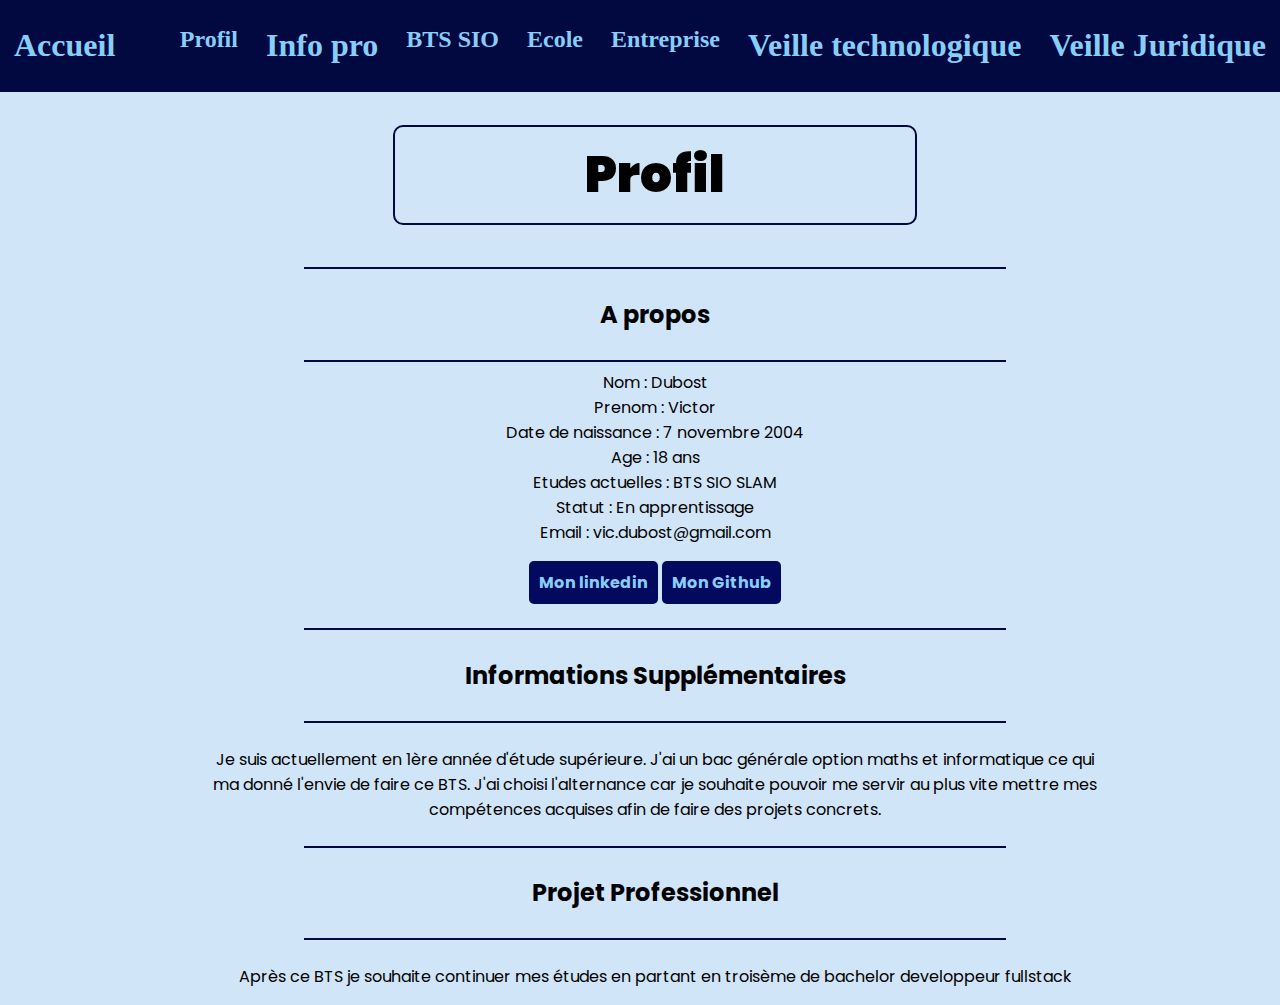
==== profil.html @ fc3db7b8 "first commit" ====
<!DOCTYPE html>
<html lang="fr">
<head>
    <meta charset="UTF-8">
    <meta http-equiv="X-UA-Compatible" content="IE=edge">
    <meta name="viewport" content="width=device-width, initial-scale=1.0">
    <title>Profil</title>
    <link rel="stylesheet" href="style.css">
    <link href='https://fonts.googleapis.com/css?family=Poppins' rel='stylesheet'>
</head>
<body>
    <header>
        <nav id="navautre">
            <a href="index.html"><h1 class = "navtitle" style="flex-grow: 1;">Accueil</h1></a>
            <h1 style="flex-grow: 1;"></h1>
            <a href="profil.html"><h2 class = "navtitle" >Profil</h2></a>
            <a href="infopro.html"><h1 class = "navtitle">Info pro</h1></a>
            <a href="btssio.html"><h2 class = "navtitle" >BTS SIO</h2></a>
            <a href="ecole.html"><h2 class = "navtitle" >Ecole</h2></a>
            <a href="entreprise.html"><h2 class = "navtitle" >Entreprise</h2></a>
            <a href="veillet.html"><h1 class = "navtitle" >Veille technologique</h1></a>
            <a href="veillej.html"><h1 class = "navtitle" >Veille Juridique</h1></a>
        </nav>
    </header>
    <section style="display: flex; flex-direction: column; align-items: center; justify-content: center;">
        <div style="margin-left: 30px; align-items: center; text-align: center; display: flex; flex-direction: column; max-width: 900px; justify-content: center;">
            <h1 style="padding: 10px; border: 2px solid rgb(2, 9, 64); border-radius: 10px; font-size: 50px; font-weight: 900; width: 500px;">Profil</h1>
            <hr>
            <h2>A propos</h2>
            <hr>
            <p style="padding: 0; margin: 0;">Nom : Dubost</p>
            <p style="padding: 0; margin: 0;">Prenom : Victor</p>
            <p style="padding: 0; margin: 0;">Date de naissance : 7 novembre 2004</p>
            <p style="padding: 0; margin: 0;">Age : 18 ans</p>
            <p style="padding: 0; margin: 0;">Etudes actuelles : BTS SIO SLAM</p>
            <p style="padding: 0; margin: 0;">Statut : En apprentissage</p>
            <p style="padding: 0; margin: 0;">Email : vic.dubost@gmail.com</p>
            <br>
            <div>
                <a style="background-color: rgb(2,9,94); color: lightskyblue; font-weight: bold; padding: 10px; border-radius: 5px; margin: auto;" href="https://www.linkedin.com/in/victor-dubost-8a6392238/">Mon linkedin</a>
                <a style="background-color: rgb(2,9,94); color: lightskyblue; font-weight: bold; padding: 10px; border-radius: 5px; margin: auto;" href="https://github.com/DUBIPRINCI">Mon Github</a>
            </div>
            <br>
            <hr>
            <h2>Informations Supplémentaires</h2>
            <hr>
            <p>Je suis actuellement en 1ère année d'étude supérieure. J'ai un bac générale option maths et informatique ce qui ma donné l'envie de faire ce BTS. J'ai choisi l'alternance car je souhaite pouvoir me servir au plus vite mettre mes compétences acquises afin de faire des projets concrets.</p>
            <hr>
            <h2>Projet Professionnel</h2>
            <hr>
            <p>Après ce BTS je souhaite continuer mes études en partant en troisème de bachelor developpeur fullstack</p>
        </div>
    </section>
</body>
</html>
---- style.css ----
@font-face {
    font-family: 'biome';
    src: url('./biome-pro-light.otf') format(truetype);
}
@font-face {
    font-family: 'biomebold';
    src: url('./biome-pro-bold.otf') format(truetype);
}
html{
    font-family: 'biome';
}
body{
    margin: auto;
    background-color: rgb(208, 229, 247);
    font-family: 'poppins';
    display: flex;
    flex-direction: column;
}
.bodyhome{
    background:url(background.webp) no-repeat left top, url(background2.webp) repeat-y left center;
    background-size: cover;
}
#nav{
    display: flex;
    background-color: rgba(0,0,255,0.1);
}
#navautre{
    display: flex;
    background-color: rgb(2, 9, 64);
}
.navtitle{
    font-family: 'biome';
    padding: 6px;
    margin-left: 8px;
    margin-right: 8px;
    color: lightskyblue;
}
.navtitle:hover{
    color: rgb(200, 233, 244);
}
a{
    text-decoration: none;
}
#presentation{
    font-weight: bolder;
    margin-top: 200px;
    margin-left: 60px;
    color: lightskyblue;
    font-size: 70px;
}
ul{
    list-style: none;
}
.ul{
    list-style:disc;
}
hr{
    border: 1px solid rgb(2, 9, 64);
    width: 700px;
<<<<<<< HEAD
}
=======
}
.info{
    padding: 0;
    margin: 0;
}
>>>>>>> 3888f0a02ddfb3d0dcc6a37ad72b9c6b02c0b945
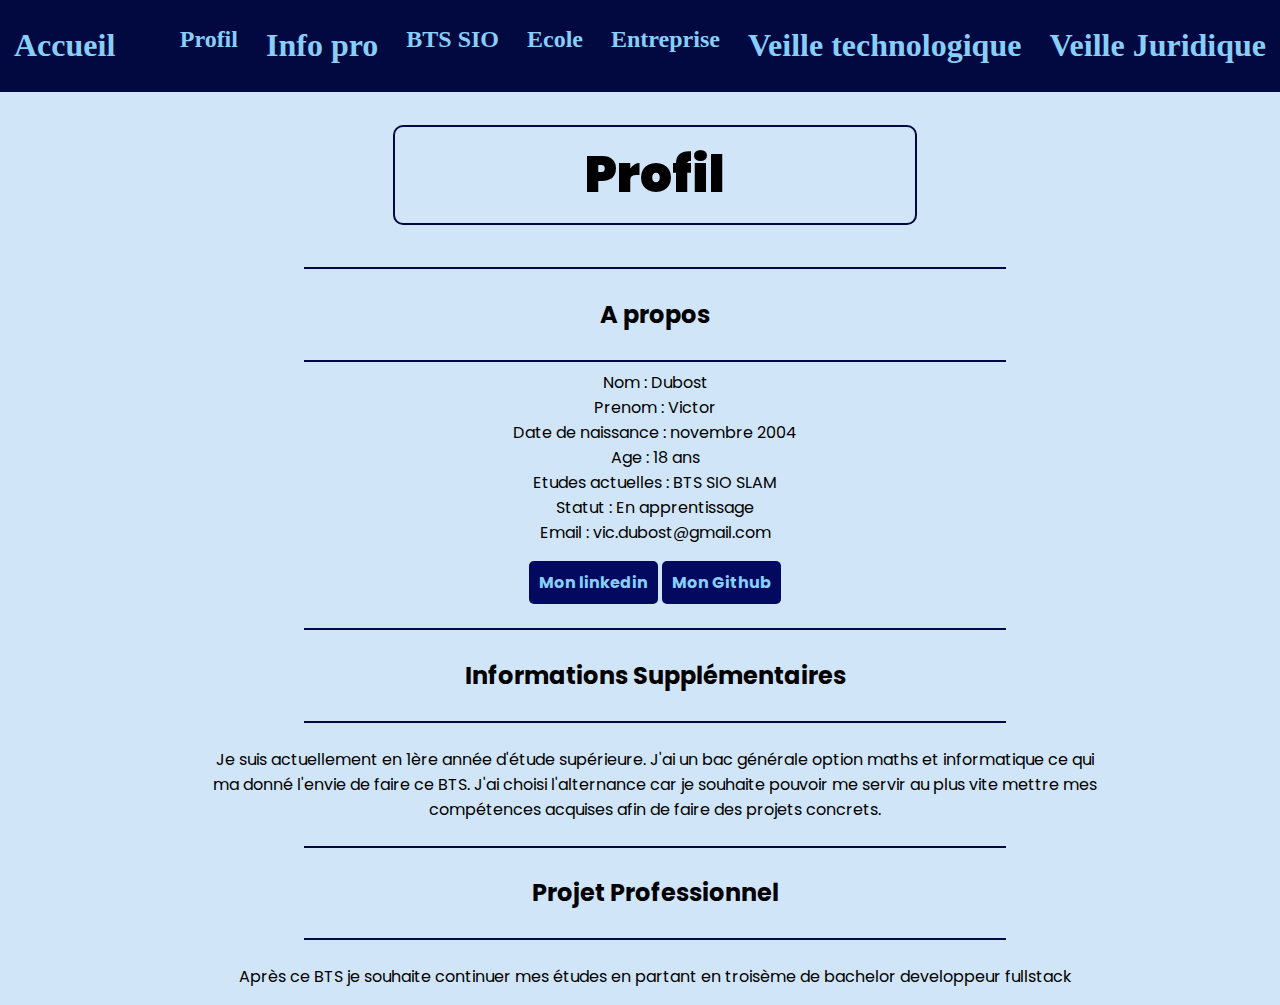
==== commit eb195909: "Update profil.html" ====
--- a/profil.html
+++ b/profil.html
@@ -30,7 +30,7 @@
             <hr>
             <p style="padding: 0; margin: 0;">Nom : Dubost</p>
             <p style="padding: 0; margin: 0;">Prenom : Victor</p>
-            <p style="padding: 0; margin: 0;">Date de naissance : 7 novembre 2004</p>
+            <p style="padding: 0; margin: 0;">Date de naissance : novembre 2004</p>
             <p style="padding: 0; margin: 0;">Age : 18 ans</p>
             <p style="padding: 0; margin: 0;">Etudes actuelles : BTS SIO SLAM</p>
             <p style="padding: 0; margin: 0;">Statut : En apprentissage</p>
